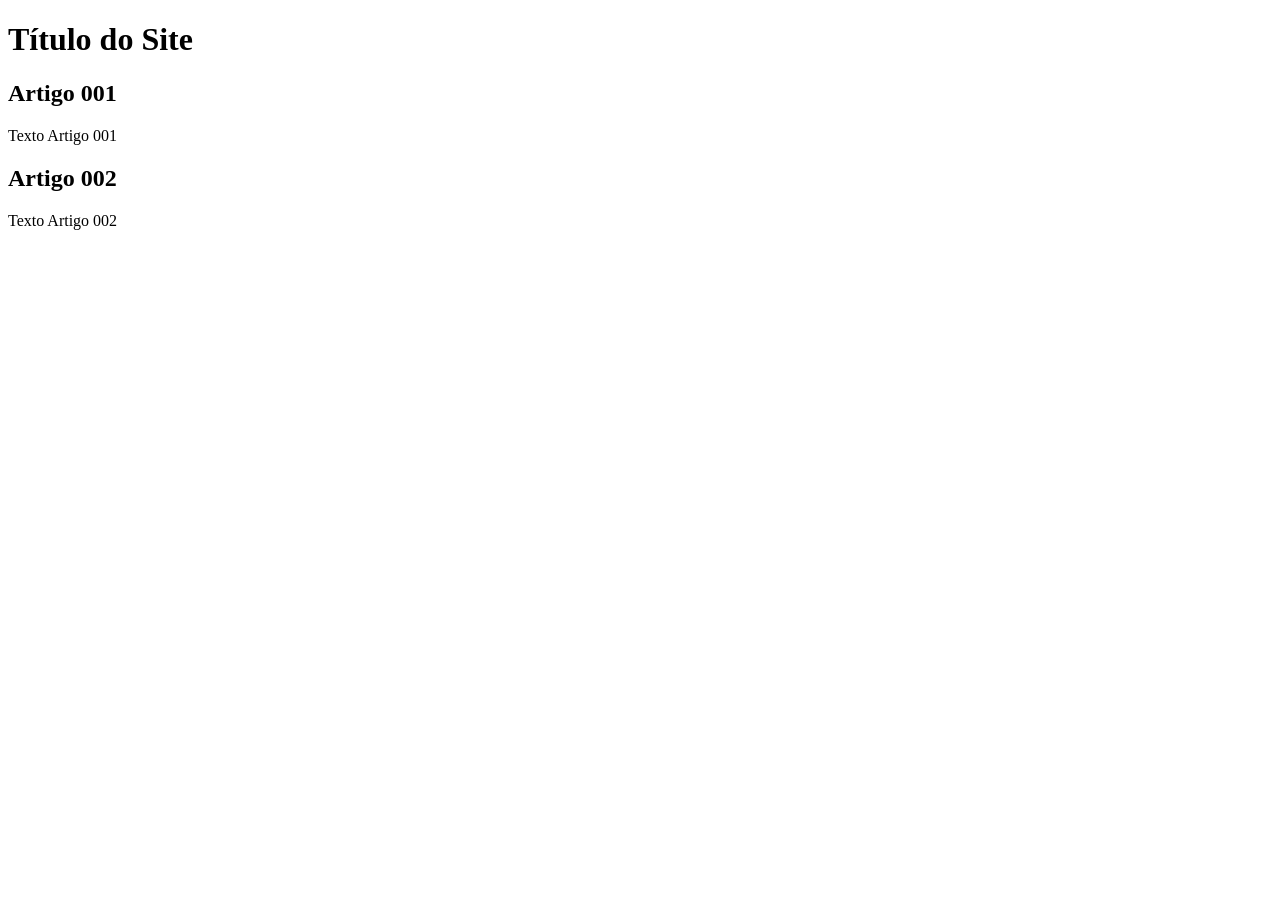
==== index.html @ 177f21e5 "add index" ====
<!DOCTYPE html>
<html lang="pt-br">
<head>
    <meta charset="UTF-8">
    <meta name="viewport" content="width=device-width, initial-scale=1.0">
    <title>Título do Site</title>
</head>
<body>
    <main>
        <header>
            <h1> Título do Site</h1>
        </header>
        <article>
            <h2>Artigo 001</h2>
            <p>Texto Artigo 001</p>
        </article>
        <article>
            <h2>Artigo 002</h2>
            <p> Texto Artigo 002</p>
        </article>
    </main>
    
</body>
</html>
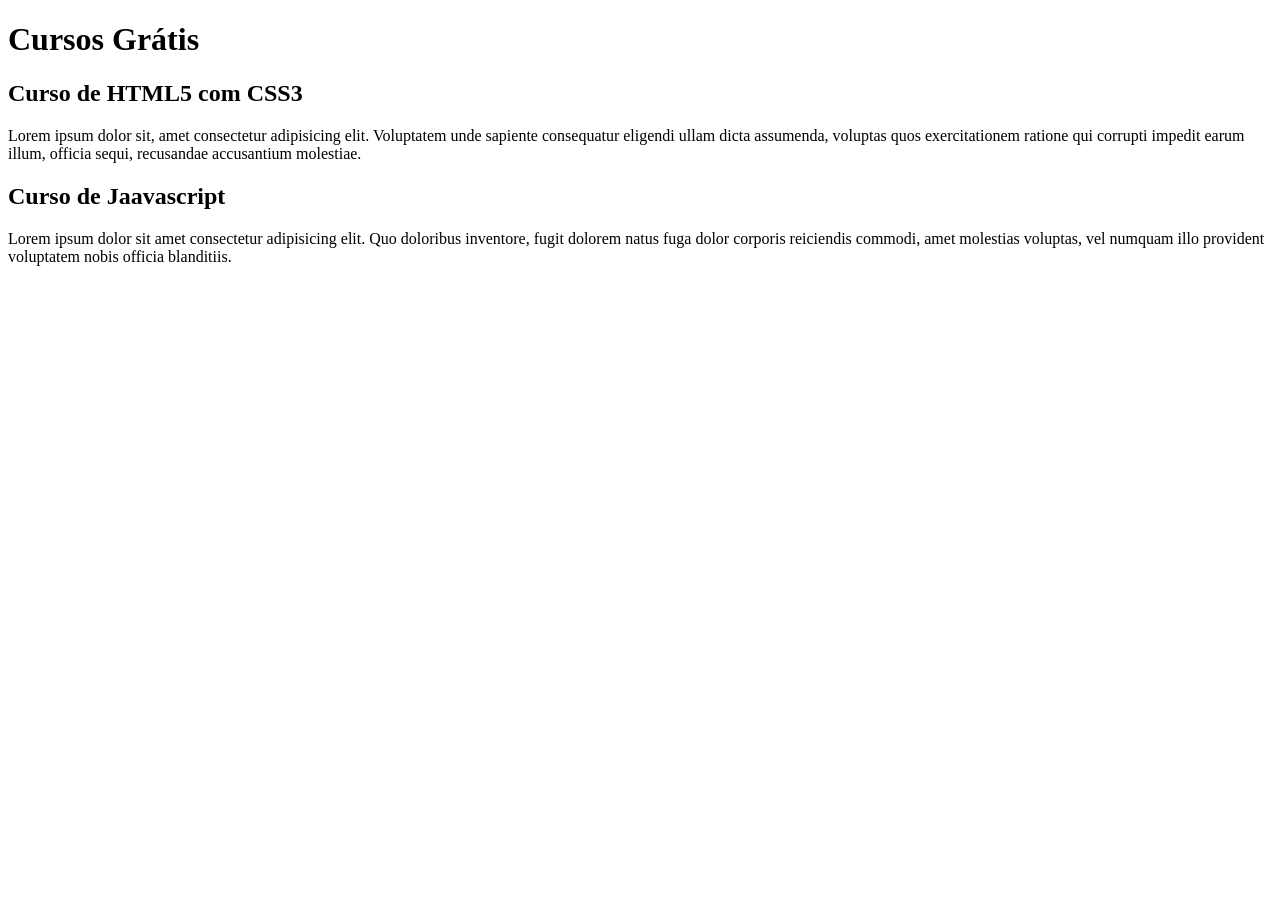
==== commit ef2adaa6: "comecei a escrever o conteúdo" ====
--- a/index.html
+++ b/index.html
@@ -8,15 +8,15 @@
 <body>
     <main>
         <header>
-            <h1> Título do Site</h1>
+            <h1> Cursos Grátis</h1>
         </header>
         <article>
-            <h2>Artigo 001</h2>
-            <p>Texto Artigo 001</p>
+            <h2>Curso de HTML5 com CSS3</h2>
+            <p>Lorem ipsum dolor sit, amet consectetur adipisicing elit. Voluptatem unde sapiente consequatur eligendi ullam dicta assumenda, voluptas quos exercitationem ratione qui corrupti impedit earum illum, officia sequi, recusandae accusantium molestiae.</p>
         </article>
         <article>
-            <h2>Artigo 002</h2>
-            <p> Texto Artigo 002</p>
+            <h2>Curso de Jaavascript</h2>
+            <p> Lorem ipsum dolor sit amet consectetur adipisicing elit. Quo doloribus inventore, fugit dolorem natus fuga dolor corporis reiciendis commodi, amet molestias voluptas, vel numquam illo provident voluptatem nobis officia blanditiis.</p>
         </article>
     </main>
     
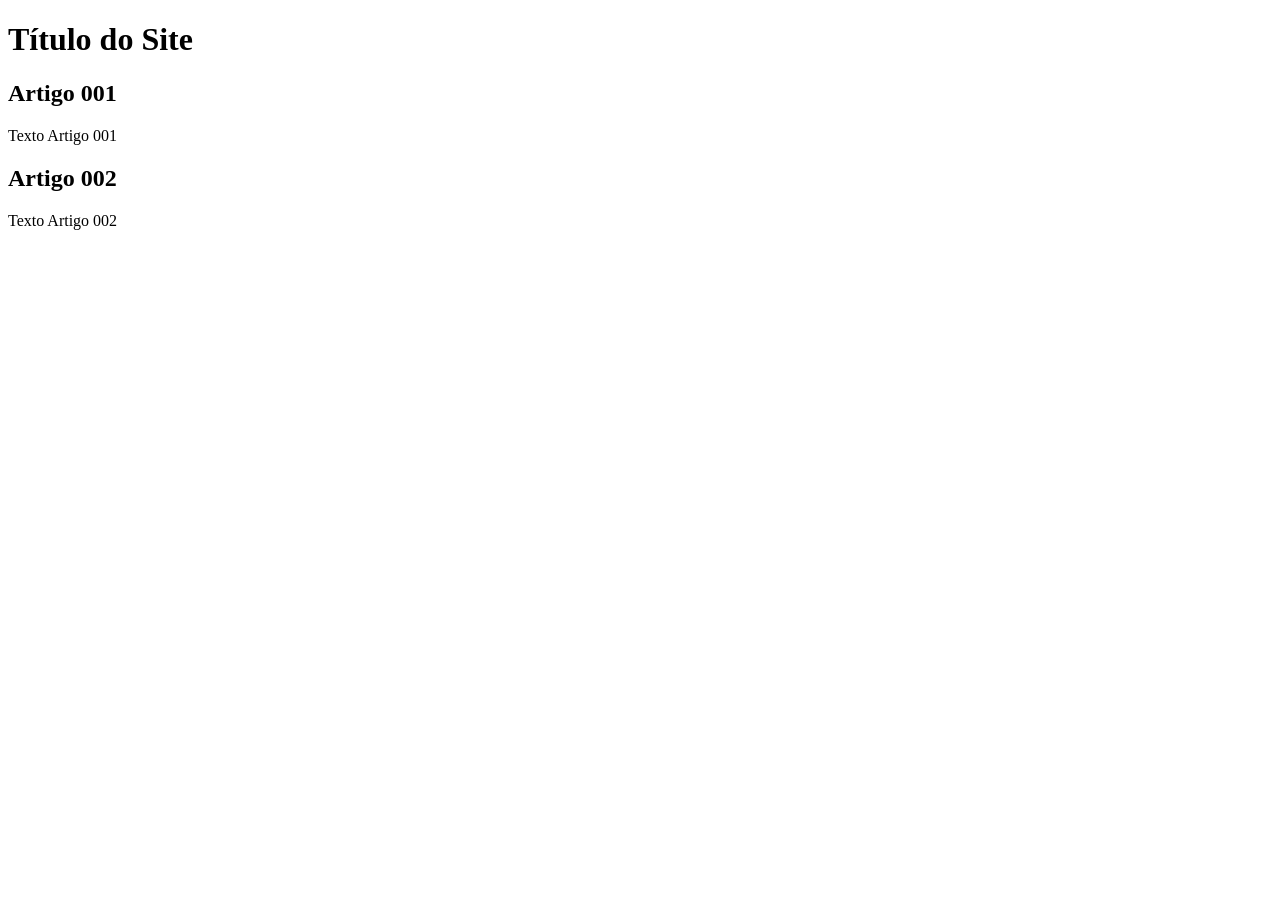
==== commit bd6f9d5b: "iniciei o design" ====
--- a/index.html
+++ b/index.html
@@ -4,19 +4,20 @@
     <meta charset="UTF-8">
     <meta name="viewport" content="width=device-width, initial-scale=1.0">
     <title>Título do Site</title>
+    <link rel="stylesheet" href=""estilos/style.css">
 </head>
 <body>
     <main>
         <header>
-            <h1> Cursos Grátis</h1>
+            <h1> Título do Site</h1>
         </header>
         <article>
-            <h2>Curso de HTML5 com CSS3</h2>
-            <p>Lorem ipsum dolor sit, amet consectetur adipisicing elit. Voluptatem unde sapiente consequatur eligendi ullam dicta assumenda, voluptas quos exercitationem ratione qui corrupti impedit earum illum, officia sequi, recusandae accusantium molestiae.</p>
+            <h2>Artigo 001</h2>
+            <p>Texto Artigo 001</p>
         </article>
         <article>
-            <h2>Curso de Jaavascript</h2>
-            <p> Lorem ipsum dolor sit amet consectetur adipisicing elit. Quo doloribus inventore, fugit dolorem natus fuga dolor corporis reiciendis commodi, amet molestias voluptas, vel numquam illo provident voluptatem nobis officia blanditiis.</p>
+            <h2>Artigo 002</h2>
+            <p> Texto Artigo 002</p>
         </article>
     </main>
     
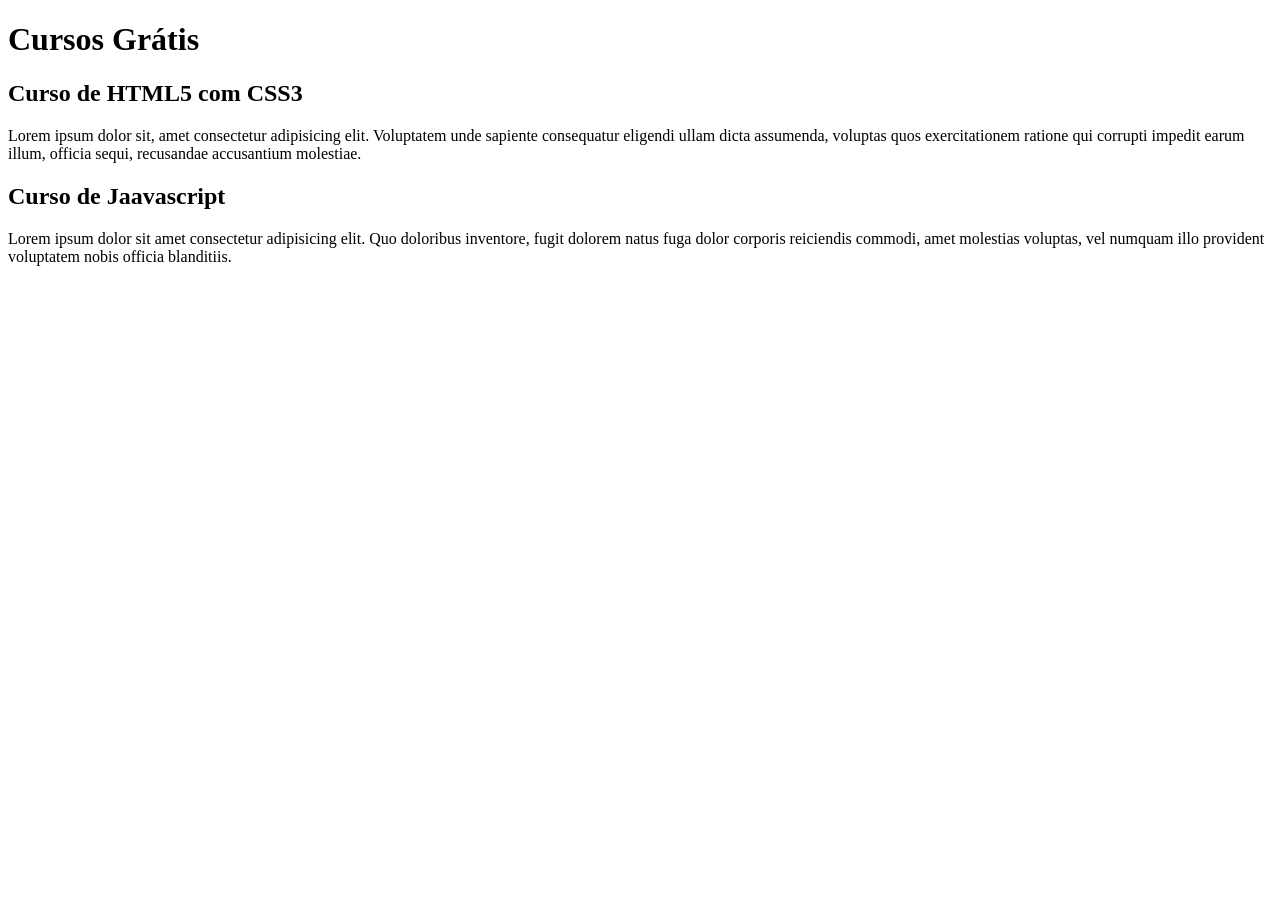
==== commit b4d59ef0: "Update index.html" ====
--- a/index.html
+++ b/index.html
@@ -3,21 +3,20 @@
 <head>
     <meta charset="UTF-8">
     <meta name="viewport" content="width=device-width, initial-scale=1.0">
-    <title>Título do Site</title>
-    <link rel="stylesheet" href=""estilos/style.css">
+    <title>Site CursoVideo</title>
 </head>
 <body>
     <main>
         <header>
-            <h1> Título do Site</h1>
+            <h1> Cursos Grátis</h1>
         </header>
         <article>
-            <h2>Artigo 001</h2>
-            <p>Texto Artigo 001</p>
+            <h2>Curso de HTML5 com CSS3</h2>
+            <p>Lorem ipsum dolor sit, amet consectetur adipisicing elit. Voluptatem unde sapiente consequatur eligendi ullam dicta assumenda, voluptas quos exercitationem ratione qui corrupti impedit earum illum, officia sequi, recusandae accusantium molestiae.</p>
         </article>
         <article>
-            <h2>Artigo 002</h2>
-            <p> Texto Artigo 002</p>
+            <h2>Curso de Jaavascript</h2>
+            <p> Lorem ipsum dolor sit amet consectetur adipisicing elit. Quo doloribus inventore, fugit dolorem natus fuga dolor corporis reiciendis commodi, amet molestias voluptas, vel numquam illo provident voluptatem nobis officia blanditiis.</p>
         </article>
     </main>
     
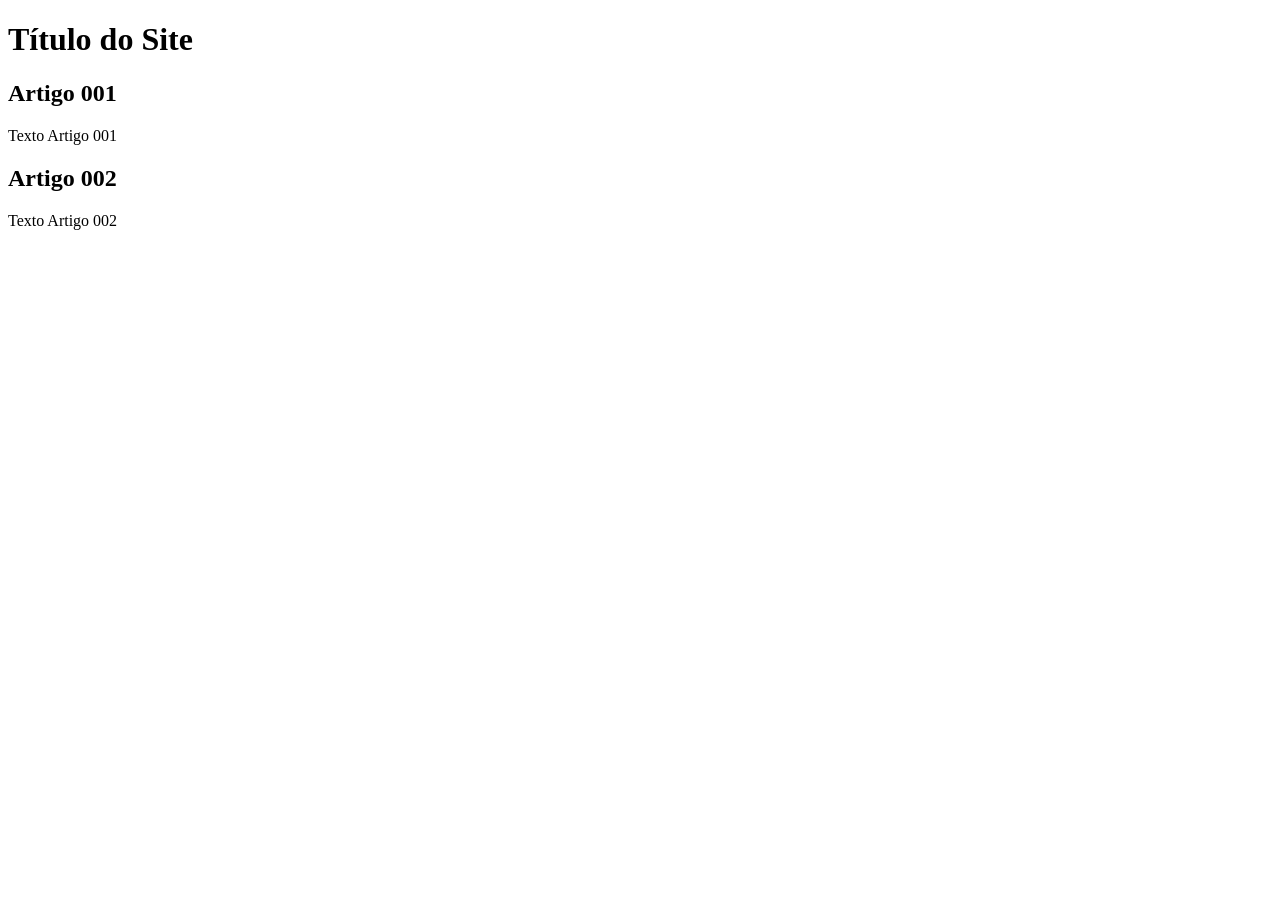
==== commit c9f23393: "Update index.html" ====
--- a/index.html
+++ b/index.html
@@ -3,20 +3,21 @@
 <head>
     <meta charset="UTF-8">
     <meta name="viewport" content="width=device-width, initial-scale=1.0">
-    <title>Site CursoVideo</title>
+    <title>Curso em Vídeo</title>
+    <link rel="stylesheet" href=""estilos/style.css">
 </head>
 <body>
     <main>
         <header>
-            <h1> Cursos Grátis</h1>
+            <h1> Título do Site</h1>
         </header>
         <article>
-            <h2>Curso de HTML5 com CSS3</h2>
-            <p>Lorem ipsum dolor sit, amet consectetur adipisicing elit. Voluptatem unde sapiente consequatur eligendi ullam dicta assumenda, voluptas quos exercitationem ratione qui corrupti impedit earum illum, officia sequi, recusandae accusantium molestiae.</p>
+            <h2>Artigo 001</h2>
+            <p>Texto Artigo 001</p>
         </article>
         <article>
-            <h2>Curso de Jaavascript</h2>
-            <p> Lorem ipsum dolor sit amet consectetur adipisicing elit. Quo doloribus inventore, fugit dolorem natus fuga dolor corporis reiciendis commodi, amet molestias voluptas, vel numquam illo provident voluptatem nobis officia blanditiis.</p>
+            <h2>Artigo 002</h2>
+            <p> Texto Artigo 002</p>
         </article>
     </main>
     
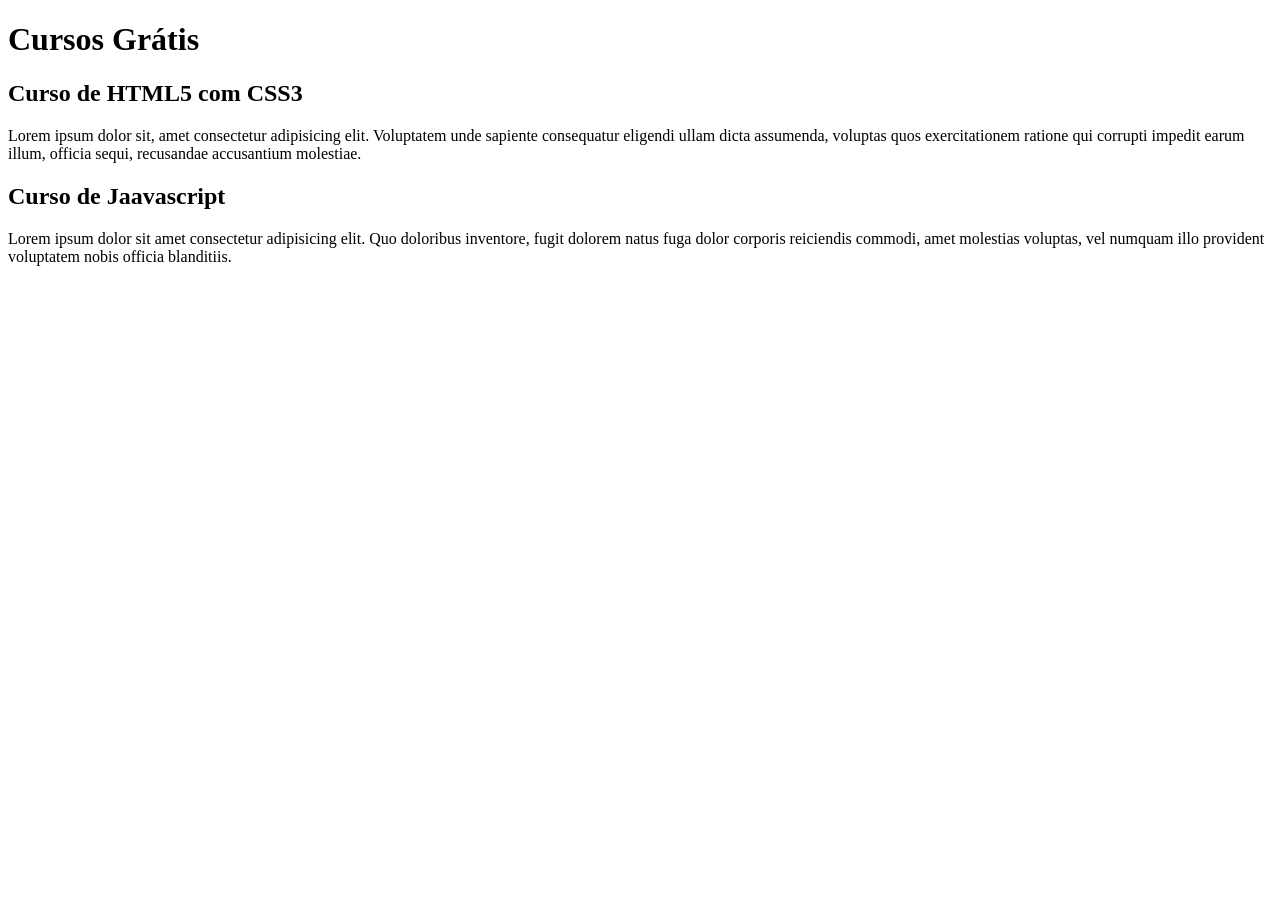
==== commit 8b6419f2: "Merge branch 'design'" ====
--- a/index.html
+++ b/index.html
@@ -9,15 +9,15 @@
 <body>
     <main>
         <header>
-            <h1> Título do Site</h1>
+            <h1> Cursos Grátis</h1>
         </header>
         <article>
-            <h2>Artigo 001</h2>
-            <p>Texto Artigo 001</p>
+            <h2>Curso de HTML5 com CSS3</h2>
+            <p>Lorem ipsum dolor sit, amet consectetur adipisicing elit. Voluptatem unde sapiente consequatur eligendi ullam dicta assumenda, voluptas quos exercitationem ratione qui corrupti impedit earum illum, officia sequi, recusandae accusantium molestiae.</p>
         </article>
         <article>
-            <h2>Artigo 002</h2>
-            <p> Texto Artigo 002</p>
+            <h2>Curso de Jaavascript</h2>
+            <p> Lorem ipsum dolor sit amet consectetur adipisicing elit. Quo doloribus inventore, fugit dolorem natus fuga dolor corporis reiciendis commodi, amet molestias voluptas, vel numquam illo provident voluptatem nobis officia blanditiis.</p>
         </article>
     </main>
     
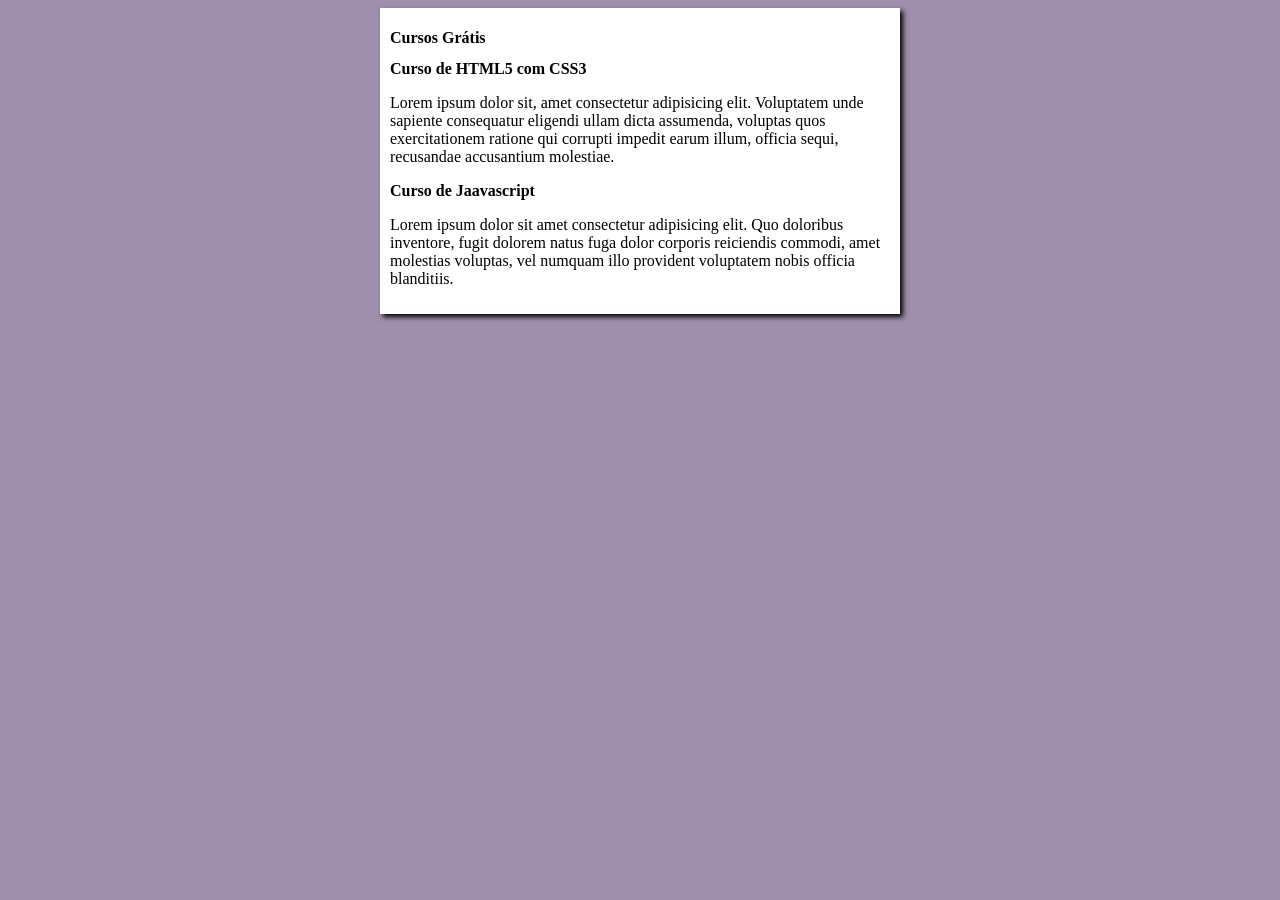
==== commit 6cf323a5: "correções no código" ====
--- a/index.html
+++ b/index.html
@@ -4,7 +4,7 @@
     <meta charset="UTF-8">
     <meta name="viewport" content="width=device-width, initial-scale=1.0">
     <title>Curso em Vídeo</title>
-    <link rel="stylesheet" href=""estilos/style.css">
+    <link rel="stylesheet" href="estilos\style.css">
 </head>
 <body>
     <main>
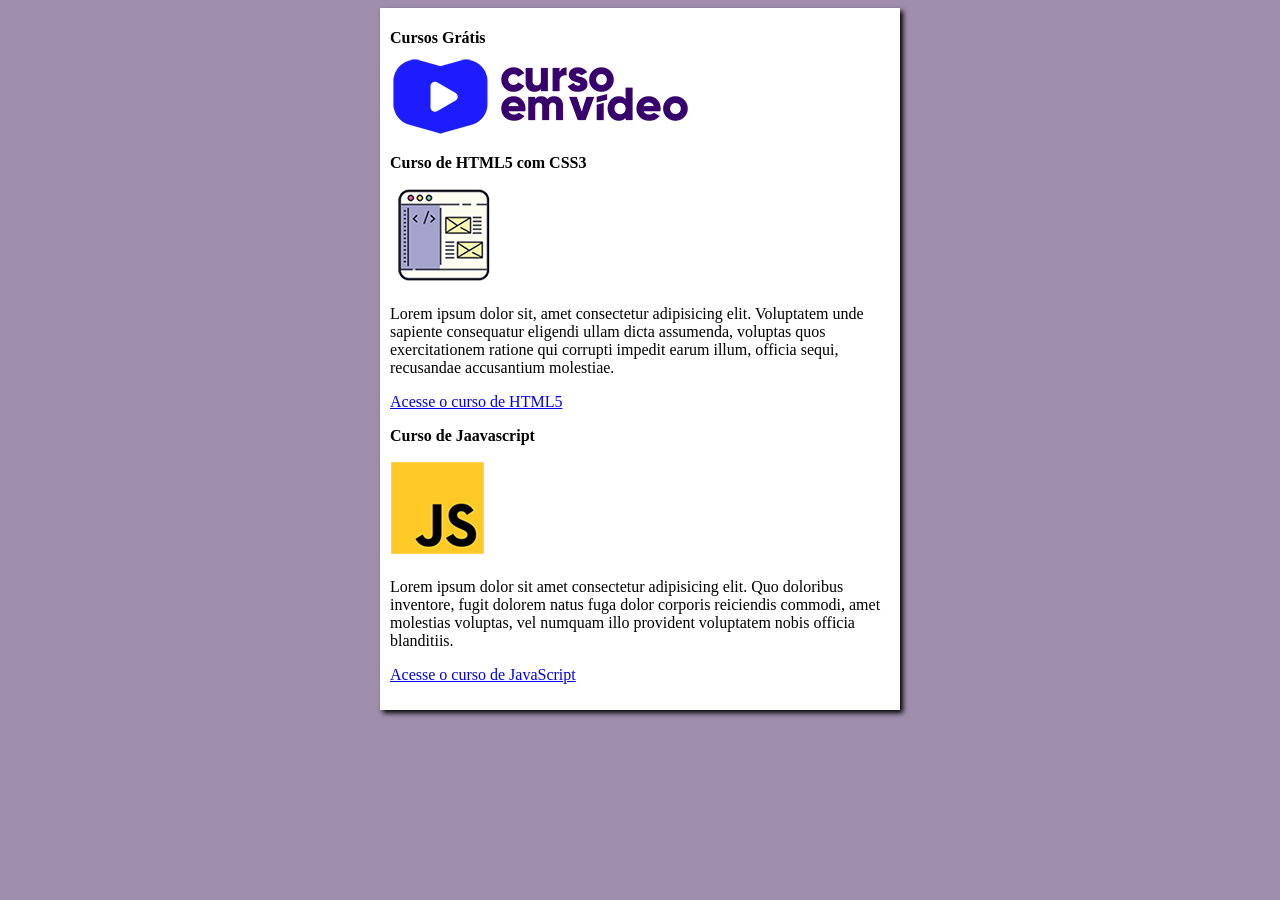
==== commit 9e0444eb: "adicões ao site" ====
--- a/index.html
+++ b/index.html
@@ -10,14 +10,19 @@
     <main>
         <header>
             <h1> Cursos Grátis</h1>
+            <img src="images/curso-em-video-cor.png" alt="Curso em Vídep">
         </header>
         <article>
             <h2>Curso de HTML5 com CSS3</h2>
+            <img src="images/curso-html-css.png" alt="Curso HTML">
             <p>Lorem ipsum dolor sit, amet consectetur adipisicing elit. Voluptatem unde sapiente consequatur eligendi ullam dicta assumenda, voluptas quos exercitationem ratione qui corrupti impedit earum illum, officia sequi, recusandae accusantium molestiae.</p>
+            <P><a href="curso-html.html">Acesse o curso de HTML5</a></P>
         </article>
         <article>
             <h2>Curso de Jaavascript</h2>
+            <img src="images/curso-javascript.png" alt="Curso de JS">
             <p> Lorem ipsum dolor sit amet consectetur adipisicing elit. Quo doloribus inventore, fugit dolorem natus fuga dolor corporis reiciendis commodi, amet molestias voluptas, vel numquam illo provident voluptatem nobis officia blanditiis.</p>
+            <p><a href="curso-js.html">Acesse o curso de JavaScript</a></p>
         </article>
     </main>
     
